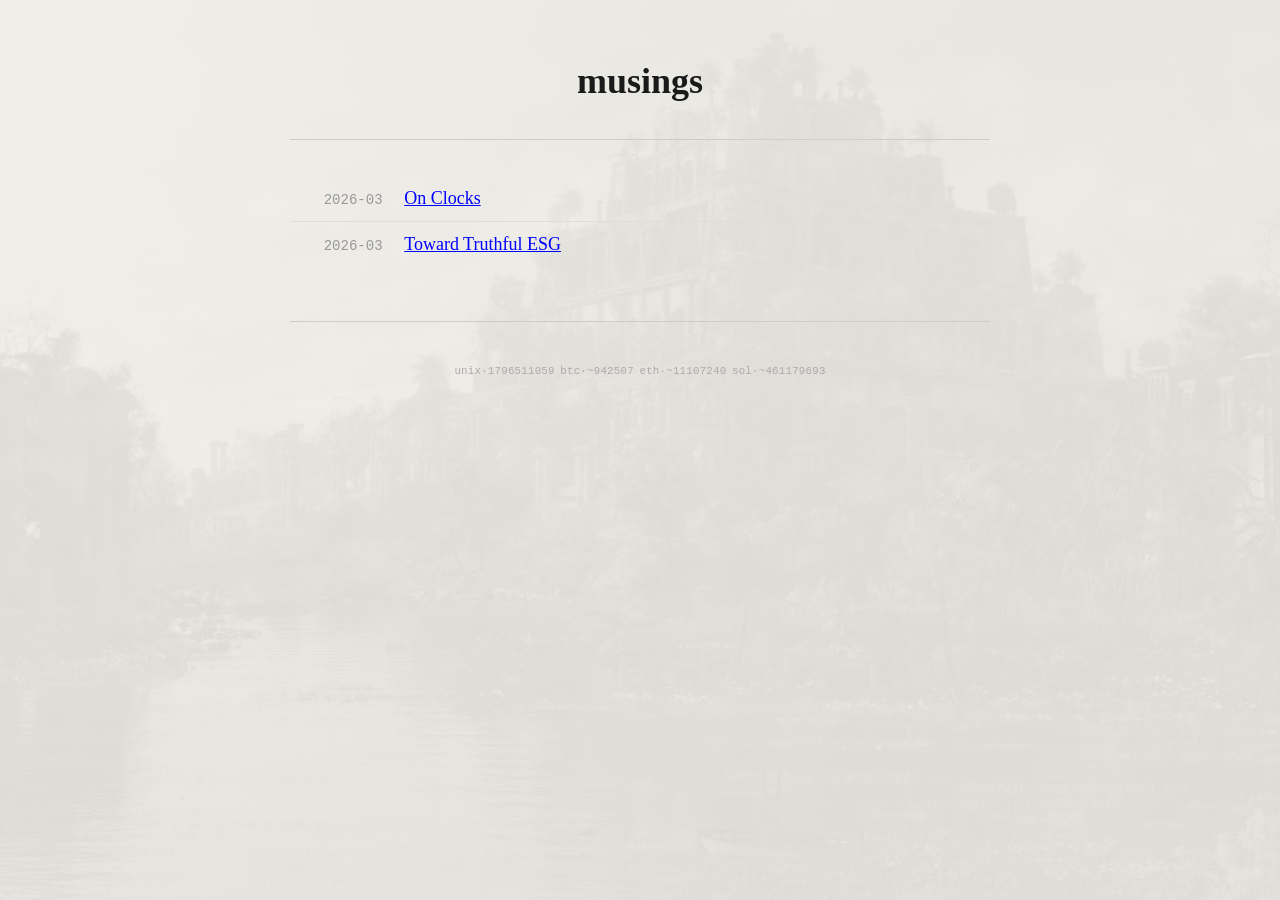
==== index.html @ 5a302c45 "add cross-chain epoch ticker + on-clocks musing draft - assets/epoch.js: live footer ticker displayi" ====
<!DOCTYPE html>
<html lang="en">
<head>
  <meta charset="UTF-8" />
  <meta name="viewport" content="width=device-width, initial-scale=1.0" />
  <title>musings</title>
  <link rel="stylesheet" href="style.css" />
</head>
<body class="archive-page">

  <header>
    <h1 class="title">musings</h1>
  </header>

  <hr class="divider" />

  <main>
    <ul class="archive-list">

      <li>
        <span class="entry-date date-swap" tabindex="0" aria-label="2026-03, unix seconds 1774828800">
          <span class="date-human" aria-hidden="true">2026-03</span><span class="date-unix" aria-hidden="true">1774828800</span>
        </span>
        <a href="musings/on-clocks.html">On Clocks</a>
      </li>

      <li>
        <span class="entry-date date-swap" tabindex="0" aria-label="2026-03, unix seconds 1772323200">
          <span class="date-human" aria-hidden="true">2026-03</span><span class="date-unix" aria-hidden="true">1772323200</span>
        </span>
        <a href="musings/esg-proposal.html">Toward Truthful ESG</a>
      </li>

    </ul>
  </main>

  <footer>
    <hr class="divider" />
    <p class="footer-note">
      <span id="epoch-ticker" class="epoch-ticker"
            title="unix time (exact) · estimated chain clocks from genesis constants">·</span>
    </p>
  </footer>

  <script defer src="assets/day-bg.js"></script>
  <script defer src="assets/epoch.js"></script>
</body>
</html>
---- style.css ----
/* ─── base ─────────────────────────────────────────────────────────────────── */

html {
  background-color: #f2f0eb;
  min-height: 100%;
  /* set by assets/day-bg.js — semi-transparent grayscale art layer */
  --egg-bg-image: none;
  --egg-bg-opacity: 0.09;
}

html::before {
  content: "";
  position: fixed;
  inset: 0;
  z-index: 0;
  background-image: var(--egg-bg-image);
  background-size: cover;
  background-position: center;
  background-repeat: no-repeat;
  opacity: var(--egg-bg-opacity);
  /* assets are grayscale PNGs; keeps tone if we swap in color sources */
  filter: grayscale(1);
  pointer-events: none;
}

/* No strobing or flashing UI on this site; decorative layer respects transparency preference. */
@media (prefers-reduced-transparency: reduce) {
  html::before {
    opacity: 0 !important;
    background-image: none !important;
    filter: none;
  }
}

body {
  position: relative;
  z-index: 1;
  line-height: 1.6;
  font-size: 18px;
  padding: 0 10px;
  margin: 60px auto;
  max-width: 700px;
  background-color: transparent;
  color: #1a1a1a;
  font-family: "Times New Roman", Times, serif;
}

h1, h2, h3, h4 {
  line-height: 1.2;
}

h2 {
  font-style: italic;
  font-size: 18px;
}

h3 {
  font-size: 18px;
  text-align: center;
  font-size: medium;
  font-weight: bold;
  margin-top: 0;
}

a:link,
a:visited {
  color: blue;
}

/* Inline code: Courier + dotted underline (classic “code” affordance without a pill) */
code,
.code {
  font-family: "Courier New", Courier, monospace;
  font-size: 1em;
  padding: 0;
  margin: 0;
  line-height: inherit;
  vertical-align: baseline;
  background-color: transparent;
  border-bottom: 1px dotted #999;
}

pre code {
  font-size: inherit;
  border-bottom: none;
}

/* ─── header ────────────────────────────────────────────────────────────────── */

header {
  margin-bottom: 2em;
}

.title {
  text-align: center;
  margin-bottom: 0.2em;
  font-size: 2em;
  font-weight: bold;
  font-style: normal;
}

.subtitle {
  text-align: center;
  font-size: medium;
  font-weight: bold;
  margin-top: 0;
  color: #555;
}

/* Piece pages (musings/*.html): plain YYYY-MM only. Unix swap lives on archive .entry-date.date-swap only. */
.date {
  text-align: center;
  font-size: 0.85em;
  color: #888;
  margin-top: 0.2em;
  font-family: "Times New Roman", Times, serif;
}

/* Human ↔ unix swap — archive list only (.entry-date.date-swap), not .date on articles */
.date-swap .date-unix {
  display: none;
  font-family: "Courier New", Courier, monospace;
  font-variant-numeric: tabular-nums;
}

.date-swap:hover .date-human,
.date-swap:focus .date-human {
  display: none;
}

.date-swap:hover .date-unix,
.date-swap:focus .date-unix {
  display: inline;
}

.date-swap:focus {
  outline: none;
}

.date-swap:focus-visible {
  outline: 1px dotted #666;
  outline-offset: 2px;
}

/* ─── dividers ──────────────────────────────────────────────────────────────── */

.divider {
  border: none;
  border-top: 1px solid #ccc;
  margin: 2em 0;
}

/* ─── article body (musings/*.html) ─────────────────────────────────────────── */

main.article h2 {
  font-style: normal;
  font-size: 1.15em;
  font-weight: bold;
  margin-top: 2em;
  margin-bottom: 0.3em;
  border-bottom: 1px solid #ccc;
  padding-bottom: 0.2em;
}

main.article h3 {
  text-align: left;
  font-size: 1em;
  font-weight: bold;
  margin-top: 1.5em;
  color: #444;
}

main.article p {
  margin-top: 0;
  margin-bottom: 1em;
}

main.article ul,
main.article ol {
  padding-left: 1.5em;
  margin-bottom: 1em;
}

main.article li {
  margin-bottom: 0.4em;
}

main.article blockquote {
  border-left: 3px solid #bbb;
  margin: 1.5em 0;
  padding: 0.2em 1em;
  color: #555;
  font-style: italic;
}

main.article strong {
  font-weight: bold;
}

main.article em {
  font-style: italic;
}

/* Optional end-of-piece sources: footnote tone; no section title required */
main.article .sources-footnote {
  margin-top: 2.5em;
  padding-top: 1em;
  border-top: 1px solid #e0e0e0;
}

main.article .sources-footnote p {
  font-size: 0.9em;
  color: #555;
  margin-bottom: 0.75em;
}

main.article .sources-footnote p:last-child {
  margin-bottom: 0;
}

/* ─── gifs ───────────────────────────────────────────────────────────────────── */

.gif-block {
  margin: 2em auto;
  text-align: center;
}

.gif-block.hidden {
  display: none;
}

.gif {
  max-width: 100%;
  height: auto;
  display: block;
  margin: 0 auto;
  border-radius: 4px;
}

.gif-caption {
  font-size: 0.8em;
  color: #888;
  margin-top: 0.5em;
  font-style: italic;
}

/* ─── easter egg (from your stylesheet) ─────────────────────────────────────── */

.hide {
  display: none;
}

.egg1:hover + .hide {
  display: inline-block;
  color: red;
}

/* ─── utility ────────────────────────────────────────────────────────────────── */

.img {
  width: 100px;
  height: 100px;
  display: block;
  margin-left: auto;
  margin-right: auto;
}

.pd {
  width: 4em;
  flex-shrink: 0;
  padding-bottom: 0.9em;
}

/* ─── nav ────────────────────────────────────────────────────────────────────── */

nav {
  margin-bottom: 1.5em;
}

nav a {
  font-size: 0.9em;
}

.nav-back {
  font-size: 0.85em;
  margin-bottom: 1.2em;
  margin-top: 0;
}

/* ─── archive list ───────────────────────────────────────────────────────────── */

.archive-list {
  list-style: none;
  padding: 0;
  margin: 0;
}

.archive-list li {
  display: flex;
  align-items: baseline;
  gap: 1.2em;
  padding: 0.45em 0;
  border-bottom: 1px solid #ddd;
}

.archive-list li:last-child {
  border-bottom: none;
}

.entry-date {
  font-size: 0.78em;
  color: #999;
  white-space: nowrap;
  flex-shrink: 0;
  font-family: system-ui, -apple-system, "Segoe UI", Roboto, sans-serif;
}

/* Archive date: fixed 11ch Courier cell — human + unix share metrics; no title drift on swap */
.entry-date.date-swap {
  cursor: default;
  font-family: "Courier New", Courier, monospace;
  font-variant-numeric: tabular-nums;
  width: 11ch;
  flex: 0 0 11ch;
  text-align: right;
  display: inline-block;
  box-sizing: border-box;
}

.entry-date.date-swap .date-unix {
  font-family: inherit;
}

/* ─── footer ─────────────────────────────────────────────────────────────────── */

footer {
  margin-top: 3em;
}

.footer-note {
  font-size: 0.8em;
  color: #888;
  text-align: center;
}

/* ─── epoch ticker ───────────────────────────────────────────────────────────── */

.epoch-ticker {
  font-family: "Courier New", Courier, monospace;
  font-variant-numeric: tabular-nums;
  font-size: 0.75em;
  letter-spacing: 0.02em;
  color: #aaa;
  white-space: nowrap;
}
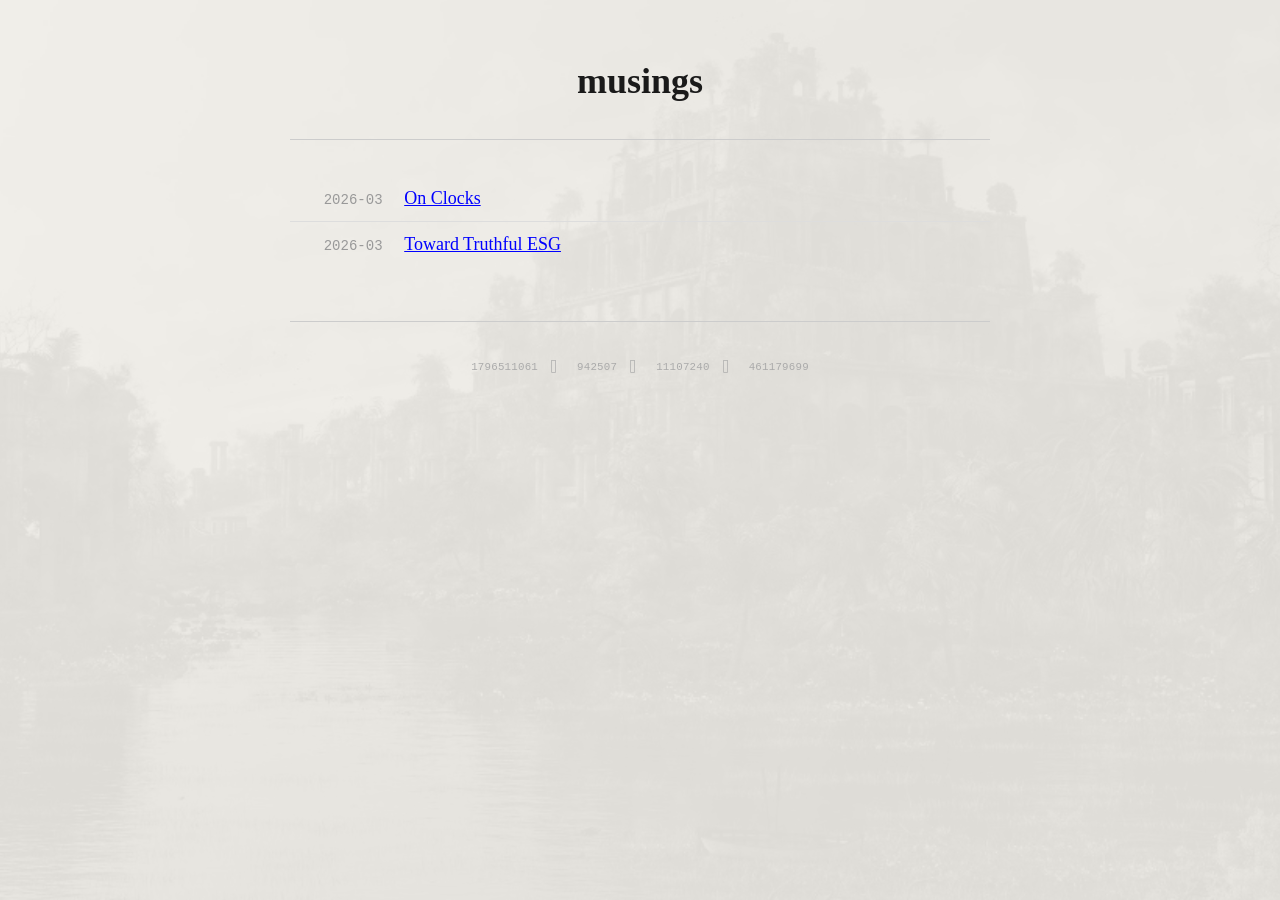
==== commit 81ba945f: "Epoch footer: self-hosted Noto fonts, delimiter picker, attribution - Ship WOFF2 Noto Sans Symbols 2" ====
--- a/index.html
+++ b/index.html
@@ -5,6 +5,7 @@
   <meta name="viewport" content="width=device-width, initial-scale=1.0" />
   <title>musings</title>
   <link rel="stylesheet" href="style.css" />
+  <link rel="stylesheet" href="assets/epoch-fonts.css" />
 </head>
 <body class="archive-page">
 
@@ -36,13 +37,13 @@
 
   <footer>
     <hr class="divider" />
-    <p class="footer-note">
-      <span id="epoch-ticker" class="epoch-ticker"
-            title="unix time (exact) · estimated chain clocks from genesis constants">·</span>
-    </p>
+    <div class="footer-note footer-epoch">
+      <span id="epoch-ticker" class="epoch-ticker" role="group" aria-label="Unix time and estimated chain heights"></span>
+    </div>
   </footer>
 
   <script defer src="assets/day-bg.js"></script>
   <script defer src="assets/epoch.js"></script>
+  <script defer src="assets/epoch-delim-picker.js"></script>
 </body>
 </html>
--- a/style.css
+++ b/style.css
@@ -343,13 +343,39 @@
   text-align: center;
 }
 
+.footer-epoch {
+  display: flex;
+  flex-direction: column;
+  align-items: center;
+  gap: 0.75rem;
+}
+
 /* ─── epoch ticker ───────────────────────────────────────────────────────────── */
 
 .epoch-ticker {
-  font-family: "Courier New", Courier, monospace;
-  font-variant-numeric: tabular-nums;
   font-size: 0.75em;
   letter-spacing: 0.02em;
   color: #aaa;
   white-space: nowrap;
 }
+
+.epoch-seg {
+  cursor: default;
+  font-family: "Courier New", Courier, monospace;
+  font-variant-numeric: tabular-nums;
+}
+
+/*
+ * Delimiters (.epoch-sep): self-hosted Noto (see ATTRIBUTION.md) + system fallbacks.
+ * .epoch-seg stays Courier — only delimiter spans use the broad stack.
+ */
+.epoch-sep {
+  display: inline-block;
+  width: 3ch;
+  min-width: 3ch;
+  text-align: center;
+  vertical-align: baseline;
+  font-family: "Noto Color Emoji", "Noto Sans Symbols 2", "Segoe UI Emoji", "Apple Color Emoji",
+    "Noto Sans", system-ui, sans-serif;
+  line-height: 1;
+}
--- a/assets/epoch-fonts.css
+++ b/assets/epoch-fonts.css
@@ -0,0 +1,17 @@
+/* Self-hosted Noto for .epoch-sep only; load alongside pages that include the epoch ticker (see ATTRIBUTION.md). */
+
+@font-face {
+  font-family: "Noto Sans Symbols 2";
+  font-style: normal;
+  font-weight: 400;
+  font-display: swap;
+  src: url("fonts/noto-sans-symbols-2-latin-symbols.woff2") format("woff2");
+}
+
+@font-face {
+  font-family: "Noto Color Emoji";
+  font-style: normal;
+  font-weight: 400;
+  font-display: swap;
+  src: url("fonts/noto-color-emoji.woff2") format("woff2");
+}
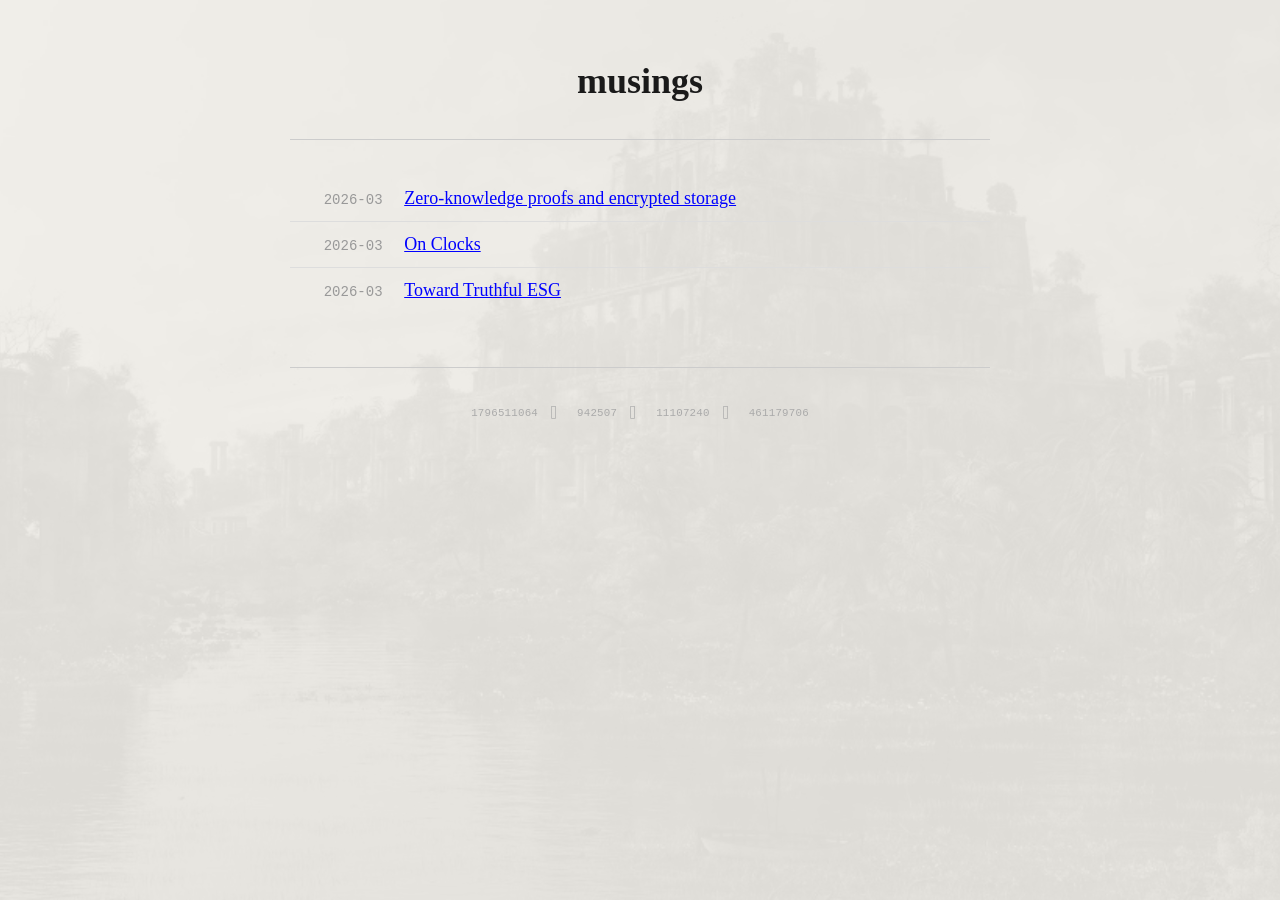
==== commit fb6edf29: "Musings: ZK storage, ESG tables, On Clocks image; data sovereignty draft - Add zero-knowledge-and-st" ====
--- a/index.html
+++ b/index.html
@@ -17,6 +17,13 @@
 
   <main>
     <ul class="archive-list">
+
+      <li>
+        <span class="entry-date date-swap" tabindex="0" aria-label="2026-03, unix seconds 1774915200">
+          <span class="date-human" aria-hidden="true">2026-03</span><span class="date-unix" aria-hidden="true">1774915200</span>
+        </span>
+        <a href="musings/zero-knowledge-and-storage.html">Zero-knowledge proofs and encrypted storage</a>
+      </li>
 
       <li>
         <span class="entry-date date-swap" tabindex="0" aria-label="2026-03, unix seconds 1774828800">
--- a/style.css
+++ b/style.css
@@ -85,6 +85,119 @@
   border-bottom: none;
 }
 
+/* Tables, code blocks, and simple bar comparisons — musings; light background for contrast */
+main.article pre {
+  font-family: "Courier New", Courier, monospace;
+  font-size: 0.88em;
+  line-height: 1.4;
+  padding: 0.75em 1em;
+  margin: 1em 0 1.2em;
+  background: #e8e6e1;
+  border: 1px solid #ccc;
+  overflow-x: auto;
+  color: #222;
+}
+
+main.article .table-wrap {
+  overflow-x: auto;
+  -webkit-overflow-scrolling: touch;
+  margin: 1em 0 1.25em;
+}
+
+/* Photos / figures in musings — max width for readability; intrinsic dimensions on <img> reduce layout shift */
+main.article figure.article-figure {
+  margin: 1.75em auto;
+  max-width: min(100%, 40rem);
+}
+
+main.article figure.article-figure img {
+  display: block;
+  width: 100%;
+  max-width: 560px;
+  height: auto;
+  margin: 0 auto;
+  border-radius: 4px;
+  border: 1px solid #c8c6c1;
+  box-shadow: 0 1px 4px rgba(0, 0, 0, 0.06);
+}
+
+main.article table {
+  width: 100%;
+  min-width: 16em;
+  border-collapse: collapse;
+  font-size: 0.95em;
+  background: #faf9f7;
+  color: #222;
+}
+
+main.article caption {
+  caption-side: top;
+  text-align: left;
+  font-size: 0.88em;
+  color: #555;
+  margin-bottom: 0.5em;
+  line-height: 1.35;
+}
+
+main.article th,
+main.article td {
+  border: 1px solid #c8c6c1;
+  padding: 0.45em 0.55em;
+  text-align: left;
+  vertical-align: top;
+}
+
+main.article thead th {
+  background: #e8e6e1;
+  color: #222;
+  font-weight: bold;
+}
+
+main.article tbody th[scope="row"] {
+  font-weight: bold;
+  background: #f2f0ec;
+  color: #333;
+}
+
+/* Text-only “bar chart” for comparisons (no images; screen-reader friendly with visible %) */
+main.article .bar-compare {
+  margin: 1em 0 1.5em;
+  font-size: 0.95em;
+}
+
+main.article .bar-row {
+  display: grid;
+  grid-template-columns: minmax(5.5rem, 10rem) 1fr minmax(2.5rem, 3.5rem);
+  gap: 0.5em 0.75em;
+  align-items: center;
+  margin-bottom: 0.4em;
+}
+
+main.article .bar-label {
+  color: #444;
+}
+
+main.article .bar-track {
+  height: 0.75rem;
+  background: #e0ddd6;
+  border-radius: 2px;
+  overflow: hidden;
+  border: 1px solid #c8c6c1;
+}
+
+main.article .bar-fill {
+  display: block;
+  height: 100%;
+  background: #666;
+  border-radius: 1px;
+}
+
+main.article .bar-pct {
+  font-variant-numeric: tabular-nums;
+  color: #333;
+  text-align: right;
+}
+
 /* ─── header ────────────────────────────────────────────────────────────────── */
 
 header {
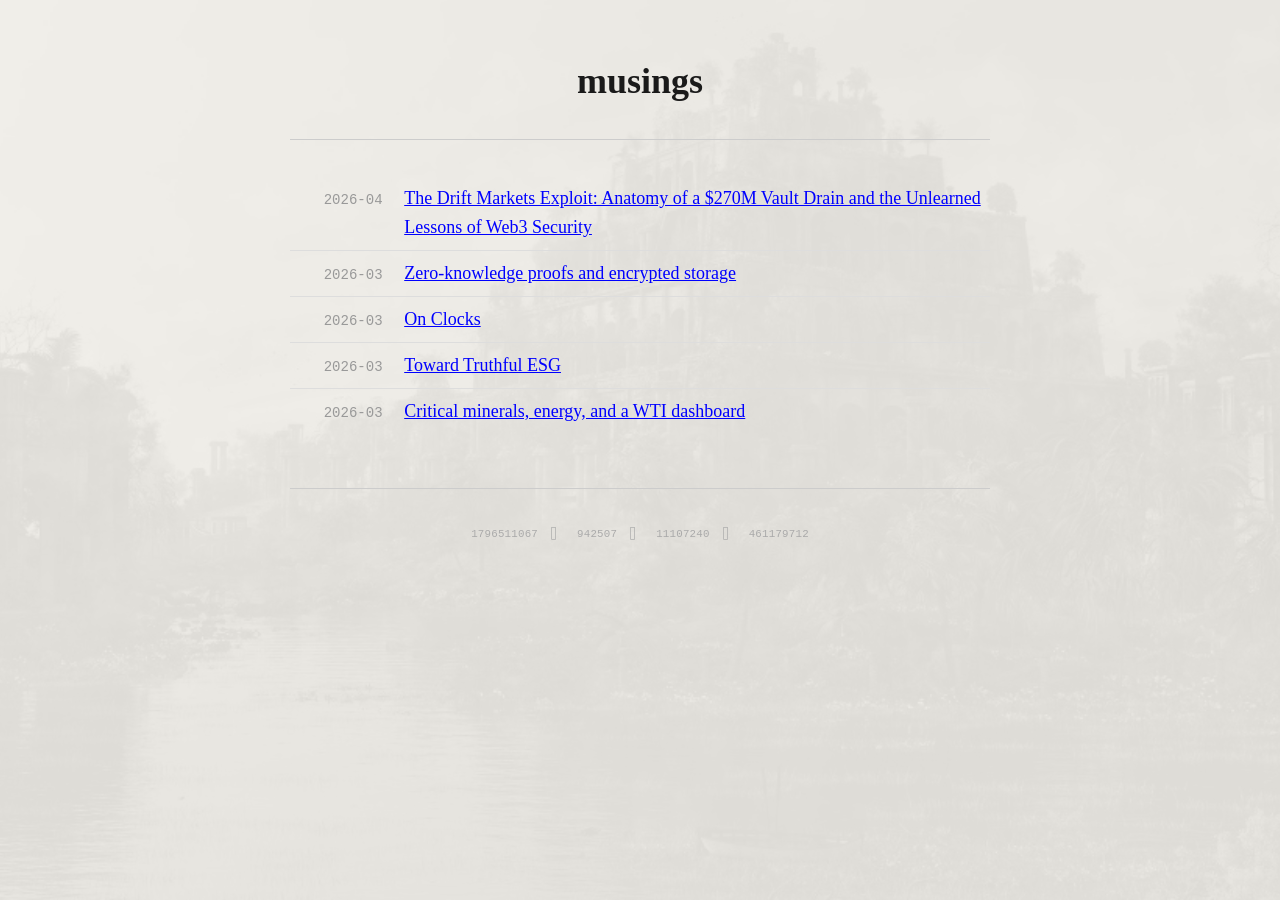
==== commit df10ebc9: "Add musings post: Drift Markets exploit analysis (April 2026) - New longform piece with scoped dark-" ====
--- a/index.html
+++ b/index.html
@@ -17,6 +17,13 @@
 
   <main>
     <ul class="archive-list">
+
+      <li>
+        <span class="entry-date date-swap" tabindex="0" aria-label="2026-04, unix seconds 1775001600">
+          <span class="date-human" aria-hidden="true">2026-04</span><span class="date-unix" aria-hidden="true">1775001600</span>
+        </span>
+        <a href="musings/drift-exploit-post.html">The Drift Markets Exploit: Anatomy of a $270M Vault Drain and the Unlearned Lessons of Web3 Security</a>
+      </li>
 
       <li>
         <span class="entry-date date-swap" tabindex="0" aria-label="2026-03, unix seconds 1774915200">
@@ -39,6 +46,14 @@
         <a href="musings/esg-proposal.html">Toward Truthful ESG</a>
       </li>
 
+      <li>
+        <span class="entry-date date-swap" tabindex="0">
+          <span class="date-human">2026-03</span>
+          <span class="date-unix">1741824000</span>
+        </span>
+        <a href="critical-minerals-wti-dashboard.html">Critical minerals, energy, and a WTI dashboard</a>
+      </li>
+
     </ul>
   </main>
 
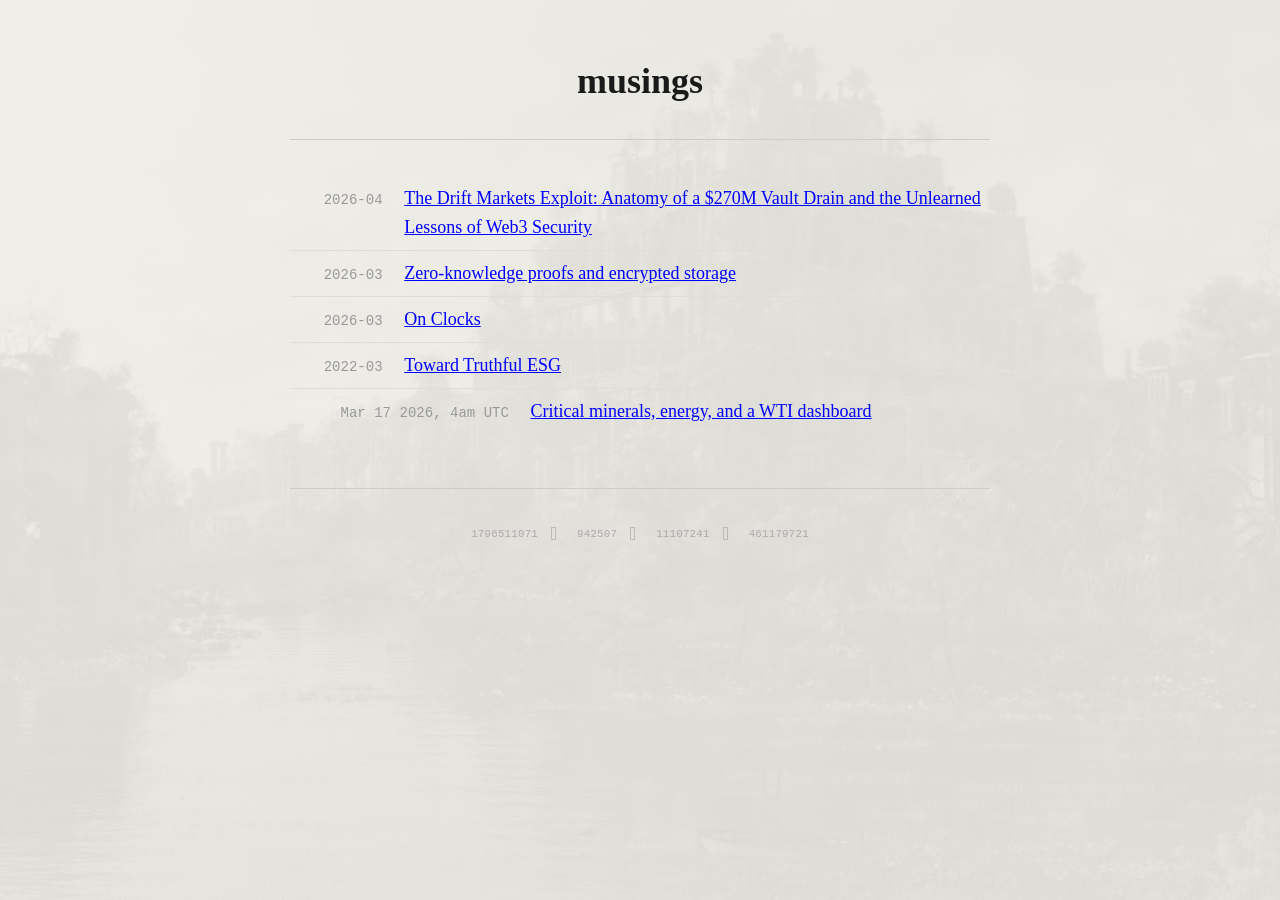
==== commit 68a1efd1: "Tweak archive dates: drift subtitle, ESG 2022-03, critical minerals timestamp - Drift piece: drop "S" ====
--- a/index.html
+++ b/index.html
@@ -40,16 +40,15 @@
       </li>
 
       <li>
-        <span class="entry-date date-swap" tabindex="0" aria-label="2026-03, unix seconds 1772323200">
-          <span class="date-human" aria-hidden="true">2026-03</span><span class="date-unix" aria-hidden="true">1772323200</span>
+        <span class="entry-date date-swap" tabindex="0" aria-label="2022-03, unix seconds 1646092800">
+          <span class="date-human" aria-hidden="true">2022-03</span><span class="date-unix" aria-hidden="true">1646092800</span>
         </span>
         <a href="musings/esg-proposal.html">Toward Truthful ESG</a>
       </li>
 
       <li>
-        <span class="entry-date date-swap" tabindex="0">
-          <span class="date-human">2026-03</span>
-          <span class="date-unix">1741824000</span>
+        <span class="entry-date date-swap date-swap-wide" tabindex="0" aria-label="Mar 17 2026, 4am UTC, unix seconds 1773720000">
+          <span class="date-human" aria-hidden="true">Mar 17 2026, 4am UTC</span><span class="date-unix" aria-hidden="true">1773720000</span>
         </span>
         <a href="critical-minerals-wti-dashboard.html">Critical minerals, energy, and a WTI dashboard</a>
       </li>
--- a/style.css
+++ b/style.css
@@ -444,6 +444,12 @@
   font-family: inherit;
 }
 
+/* Longer human labels (e.g. Mar 17 2026, 4am UTC) — keep swap alignment */
+.entry-date.date-swap.date-swap-wide {
+  width: 26ch;
+  flex: 0 0 26ch;
+}
+
 /* ─── footer ─────────────────────────────────────────────────────────────────── */
 
 footer {
@@ -492,3 +498,258 @@
     "Noto Sans", system-ui, sans-serif;
   line-height: 1;
 }
+
+/* ─── Drift exploit longform (musings/drift-exploit-post.html) — site light theme ─ */
+
+main.article.drift-exploit .toc {
+  background: #faf9f7;
+  border: 1px solid #c8c6c1;
+  border-left: 3px solid #3355aa;
+  padding: 1rem 1.25rem;
+  border-radius: 4px;
+  margin: 1.5rem 0;
+  font-size: 0.95em;
+}
+
+main.article.drift-exploit .toc-title {
+  font-weight: bold;
+  margin-bottom: 0.5em;
+  color: #444;
+  font-family: "Courier New", Courier, monospace;
+  font-size: 0.88em;
+  text-transform: uppercase;
+  letter-spacing: 0.06em;
+}
+
+main.article.drift-exploit .toc a:link,
+main.article.drift-exploit .toc a:visited {
+  color: #1a1a1a;
+}
+
+main.article.drift-exploit .toc a:hover {
+  color: blue;
+}
+
+main.article.drift-exploit .callout {
+  border-left: 3px solid #3355aa;
+  background: #f5f3ee;
+  padding: 0.85rem 1rem;
+  border-radius: 0 4px 4px 0;
+  margin: 1.25rem 0;
+  font-size: 0.95em;
+}
+
+main.article.drift-exploit .callout.warn {
+  border-color: #b85a00;
+}
+
+main.article.drift-exploit .callout.danger {
+  border-color: #a33;
+}
+
+main.article.drift-exploit .callout.success {
+  border-color: #2a6;
+}
+
+main.article.drift-exploit .callout-label {
+  font-family: "Courier New", Courier, monospace;
+  font-size: 0.72rem;
+  text-transform: uppercase;
+  letter-spacing: 0.08em;
+  margin-bottom: 0.4rem;
+  font-weight: bold;
+  color: #3355aa;
+}
+
+main.article.drift-exploit .callout.warn .callout-label {
+  color: #b85a00;
+}
+
+main.article.drift-exploit .callout.danger .callout-label {
+  color: #a33;
+}
+
+main.article.drift-exploit .callout.success .callout-label {
+  color: #1a6b3a;
+}
+
+main.article.drift-exploit .viz-wrap {
+  background: #faf9f7;
+  border: 1px solid #c8c6c1;
+  border-radius: 4px;
+  padding: 1rem;
+  margin: 1.5rem 0;
+  overflow-x: auto;
+}
+
+main.article.drift-exploit .viz-title {
+  font-family: "Courier New", Courier, monospace;
+  font-size: 0.78rem;
+  text-transform: uppercase;
+  letter-spacing: 0.06em;
+  color: #666;
+  margin-bottom: 0.75rem;
+}
+
+main.article.drift-exploit svg.viz-chart {
+  display: block;
+  width: 100%;
+  font-family: "Courier New", Courier, monospace;
+}
+
+main.article.drift-exploit .timeline {
+  list-style: none;
+  padding-left: 0;
+  margin: 1rem 0 1.25rem;
+}
+
+main.article.drift-exploit .timeline li {
+  position: relative;
+  padding: 0.6rem 0 0.6rem 2.25rem;
+  border-left: 2px solid #ccc;
+  margin-left: 0.5rem;
+}
+
+main.article.drift-exploit .timeline li::before {
+  content: "";
+  position: absolute;
+  left: -0.4rem;
+  top: 1rem;
+  width: 0.65rem;
+  height: 0.65rem;
+  border-radius: 50%;
+  background: #a33;
+  border: 2px solid #f2f0eb;
+}
+
+main.article.drift-exploit .timeline .t-date {
+  font-family: "Courier New", Courier, monospace;
+  font-size: 0.78rem;
+  color: #a33;
+  margin-bottom: 0.2rem;
+}
+
+main.article.drift-exploit .timeline .t-event {
+  font-weight: bold;
+  margin-bottom: 0.2rem;
+}
+
+main.article.drift-exploit .timeline .t-detail {
+  font-size: 0.95em;
+  color: #555;
+}
+
+main.article.drift-exploit .amt {
+  font-family: "Courier New", Courier, monospace;
+  font-weight: bold;
+}
+
+main.article.drift-exploit .amt.red {
+  color: #a33;
+}
+
+main.article.drift-exploit .amt.orange {
+  color: #b85a00;
+}
+
+main.article.drift-exploit .amt-accent {
+  color: blue;
+}
+
+main.article.drift-exploit .badge {
+  display: inline-block;
+  font-size: 0.7rem;
+  font-family: "Courier New", Courier, monospace;
+  padding: 0.12rem 0.4rem;
+  border-radius: 3px;
+  font-weight: bold;
+}
+
+main.article.drift-exploit .badge-red {
+  background: rgba(170, 51, 51, 0.12);
+  color: #822;
+}
+
+main.article.drift-exploit .badge-orange {
+  background: rgba(184, 90, 0, 0.12);
+  color: #630;
+}
+
+main.article.drift-exploit .badge-blue {
+  background: rgba(0, 0, 180, 0.08);
+  color: #11a;
+}
+
+main.article.drift-exploit .cite {
+  font-size: 0.88em;
+  color: #666;
+}
+
+main.article.drift-exploit .cite a:link,
+main.article.drift-exploit .cite a:visited {
+  color: #555;
+}
+
+main.article.drift-exploit .cell-muted {
+  color: #666;
+  font-size: 0.85rem;
+}
+
+main.article.drift-exploit blockquote.pull-quote {
+  border-left: 3px solid #3355aa;
+  margin: 1.5rem 0;
+  padding: 0.5rem 1rem;
+  background: #faf9f7;
+  border-radius: 0 4px 4px 0;
+  color: #333;
+}
+
+main.article.drift-exploit blockquote.pull-quote > p:first-child {
+  font-style: italic;
+  margin-bottom: 0.5rem;
+}
+
+main.article.drift-exploit .pull-quote-attrib {
+  margin-top: 0.5rem;
+  font-size: 0.85rem;
+  color: #666;
+  font-style: normal;
+}
+
+main.article.drift-exploit ul.list-principles {
+  margin: 0.75rem 0 1rem 1.5rem;
+  line-height: 2;
+}
+
+main.article.drift-exploit .post-footer {
+  margin-top: 2.5rem;
+  padding-top: 1.25rem;
+  border-top: 1px solid #ccc;
+  font-size: 0.88em;
+  color: #555;
+}
+
+main.article.drift-exploit .post-footer h4 {
+  font-size: 0.78rem;
+  text-transform: uppercase;
+  letter-spacing: 0.06em;
+  font-family: "Courier New", Courier, monospace;
+  margin-bottom: 0.6rem;
+  color: #666;
+}
+
+main.article.drift-exploit .post-footer ul {
+  list-style: none;
+  padding: 0;
+  margin: 0;
+}
+
+main.article.drift-exploit .post-footer li {
+  margin-bottom: 0.35rem;
+}
+
+main.article.drift-exploit .post-footer-disclaimer {
+  margin-top: 1.5rem;
+  font-size: 0.9em;
+  color: #666;
+}
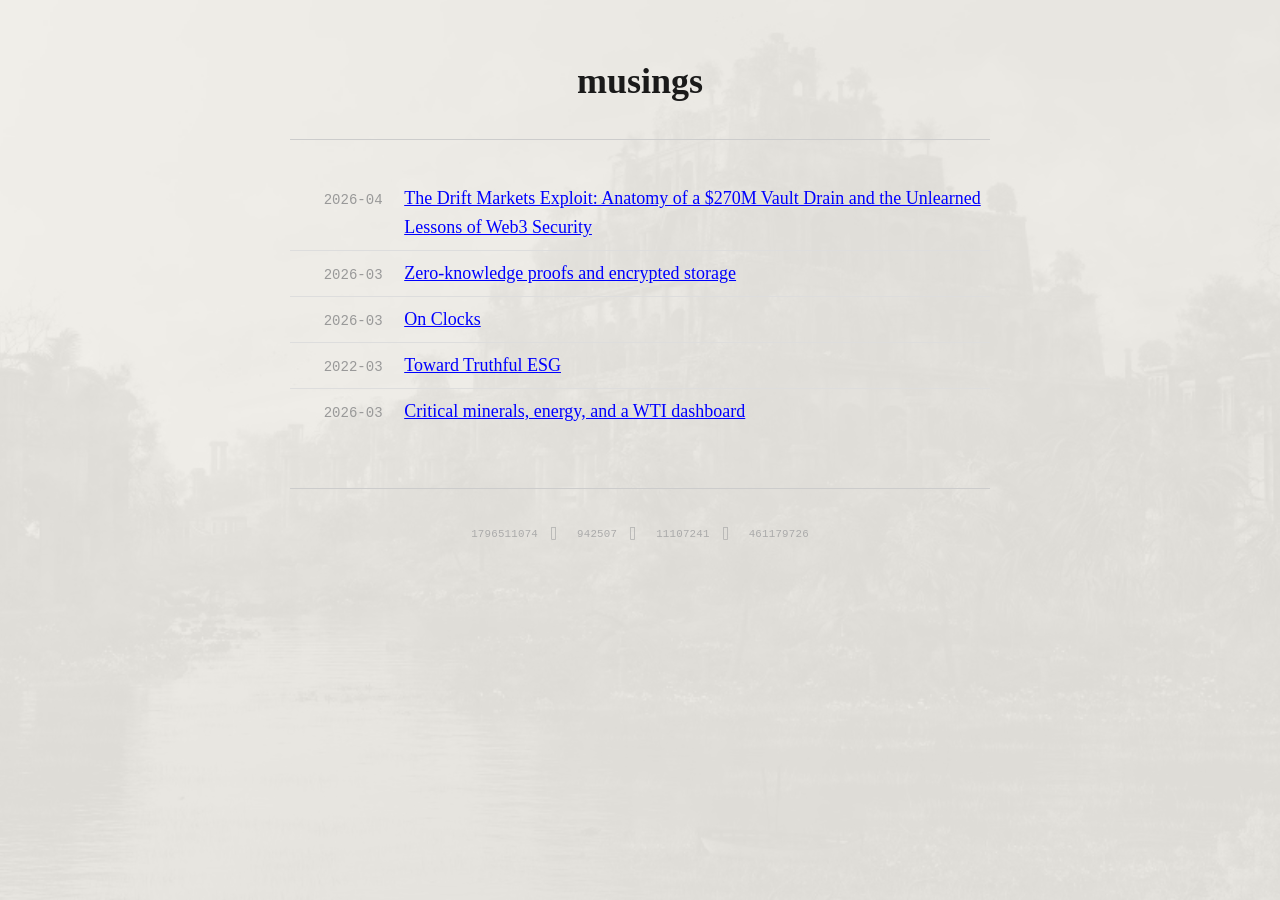
==== commit 89f1e5c9: "Archive: use YYYY-MM for critical minerals row (unix unchanged) Made-with: Cursor" ====
--- a/index.html
+++ b/index.html
@@ -47,8 +47,8 @@
       </li>
 
       <li>
-        <span class="entry-date date-swap date-swap-wide" tabindex="0" aria-label="Mar 17 2026, 4am UTC, unix seconds 1773720000">
-          <span class="date-human" aria-hidden="true">Mar 17 2026, 4am UTC</span><span class="date-unix" aria-hidden="true">1773720000</span>
+        <span class="entry-date date-swap" tabindex="0" aria-label="2026-03, unix seconds 1773720000">
+          <span class="date-human" aria-hidden="true">2026-03</span><span class="date-unix" aria-hidden="true">1773720000</span>
         </span>
         <a href="critical-minerals-wti-dashboard.html">Critical minerals, energy, and a WTI dashboard</a>
       </li>
--- a/style.css
+++ b/style.css
@@ -444,12 +444,6 @@
   font-family: inherit;
 }
 
-/* Longer human labels (e.g. Mar 17 2026, 4am UTC) — keep swap alignment */
-.entry-date.date-swap.date-swap-wide {
-  width: 26ch;
-  flex: 0 0 26ch;
-}
-
 /* ─── footer ─────────────────────────────────────────────────────────────────── */
 
 footer {
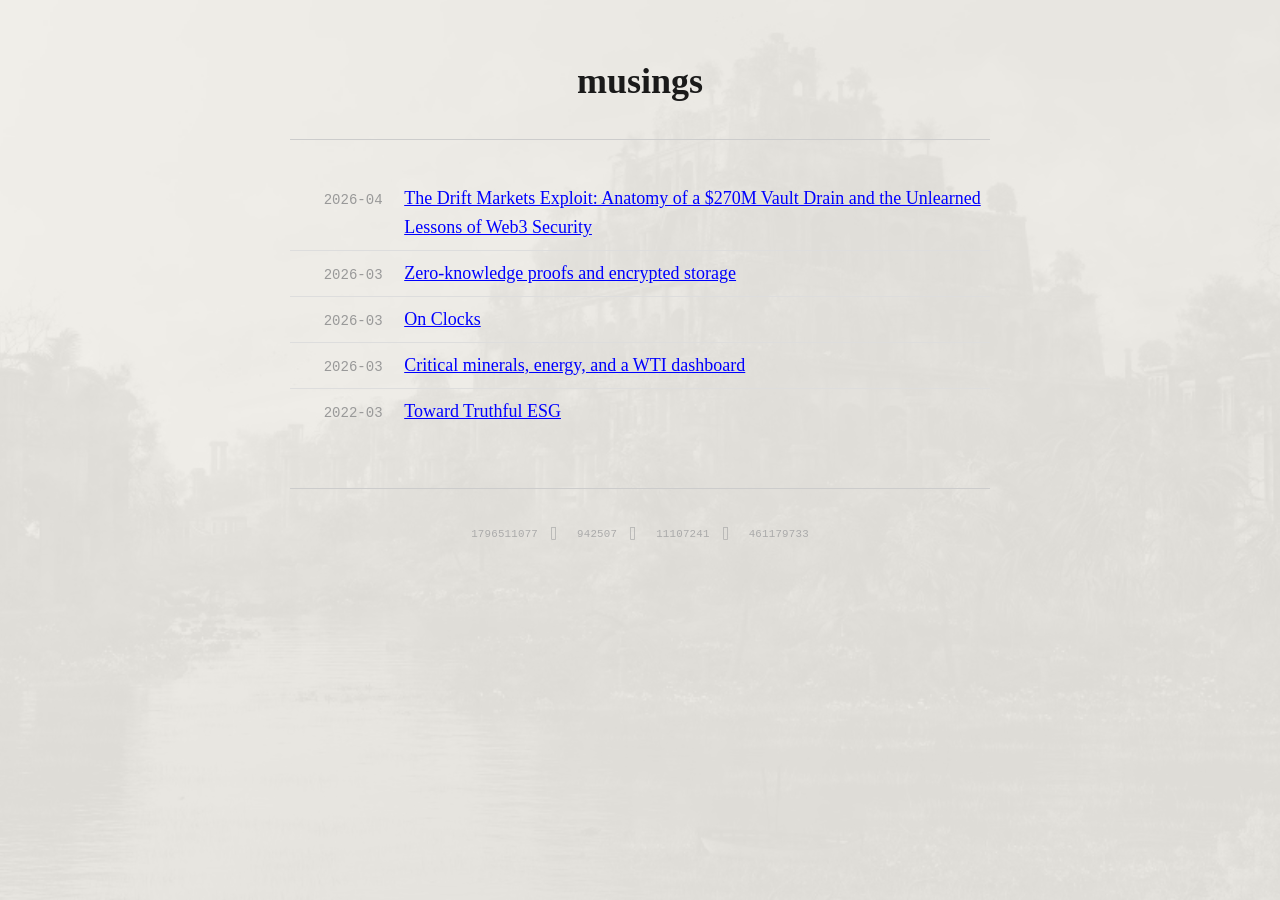
==== commit 44bd1f1f: "Sort musings archive by unix time (newest first, oldest last) Made-with: Cursor" ====
--- a/index.html
+++ b/index.html
@@ -40,17 +40,17 @@
       </li>
 
       <li>
+        <span class="entry-date date-swap" tabindex="0" aria-label="2026-03, unix seconds 1773720000">
+          <span class="date-human" aria-hidden="true">2026-03</span><span class="date-unix" aria-hidden="true">1773720000</span>
+        </span>
+        <a href="critical-minerals-wti-dashboard.html">Critical minerals, energy, and a WTI dashboard</a>
+      </li>
+
+      <li>
         <span class="entry-date date-swap" tabindex="0" aria-label="2022-03, unix seconds 1646092800">
           <span class="date-human" aria-hidden="true">2022-03</span><span class="date-unix" aria-hidden="true">1646092800</span>
         </span>
         <a href="musings/esg-proposal.html">Toward Truthful ESG</a>
-      </li>
-
-      <li>
-        <span class="entry-date date-swap" tabindex="0" aria-label="2026-03, unix seconds 1773720000">
-          <span class="date-human" aria-hidden="true">2026-03</span><span class="date-unix" aria-hidden="true">1773720000</span>
-        </span>
-        <a href="critical-minerals-wti-dashboard.html">Critical minerals, energy, and a WTI dashboard</a>
       </li>
 
     </ul>
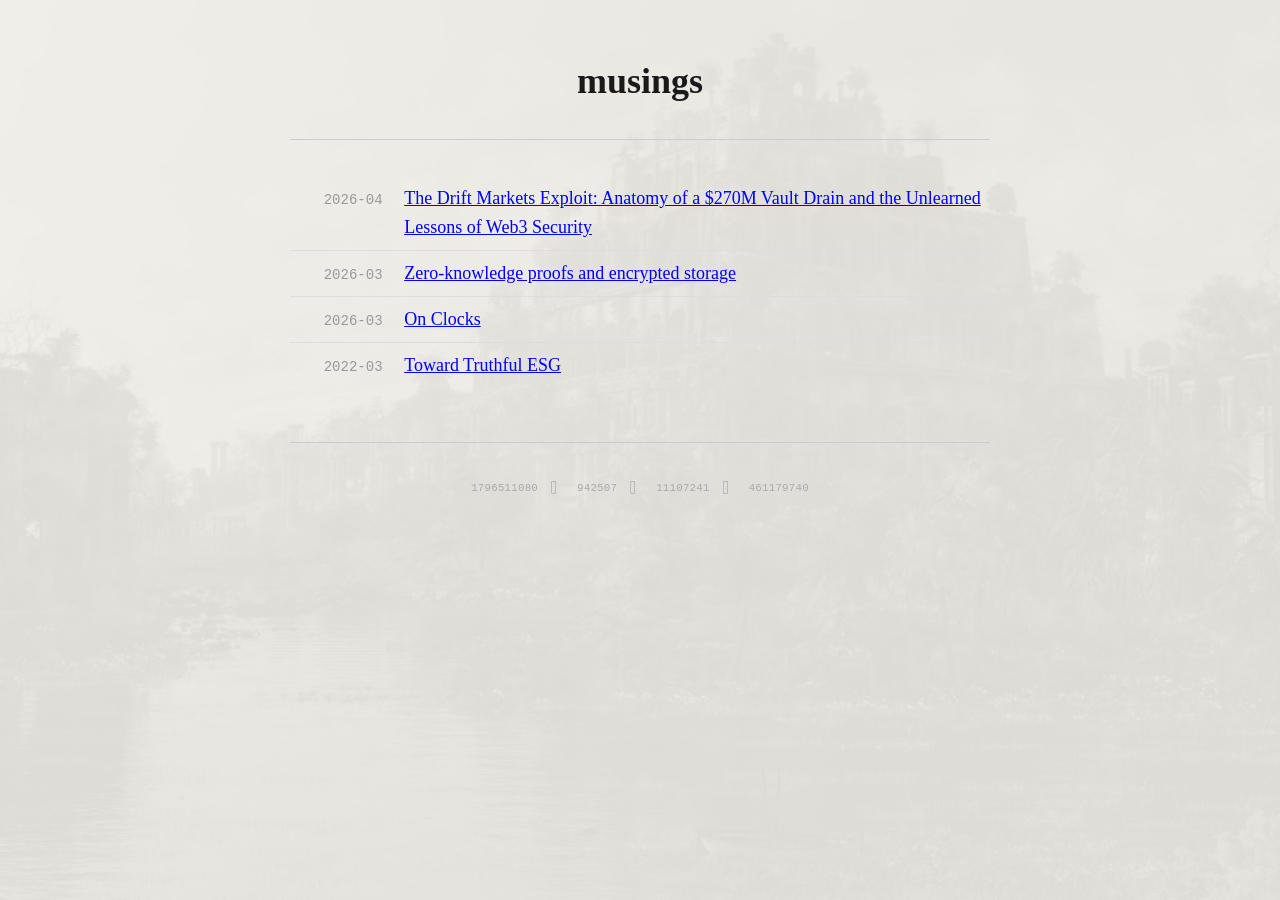
==== commit fc5a0677: "Deprecate critical minerals public post; keep draft under musings/_draft - Remove from archive index" ====
--- a/index.html
+++ b/index.html
@@ -40,13 +40,6 @@
       </li>
 
       <li>
-        <span class="entry-date date-swap" tabindex="0" aria-label="2026-03, unix seconds 1773720000">
-          <span class="date-human" aria-hidden="true">2026-03</span><span class="date-unix" aria-hidden="true">1773720000</span>
-        </span>
-        <a href="critical-minerals-wti-dashboard.html">Critical minerals, energy, and a WTI dashboard</a>
-      </li>
-
-      <li>
         <span class="entry-date date-swap" tabindex="0" aria-label="2022-03, unix seconds 1646092800">
           <span class="date-human" aria-hidden="true">2022-03</span><span class="date-unix" aria-hidden="true">1646092800</span>
         </span>
